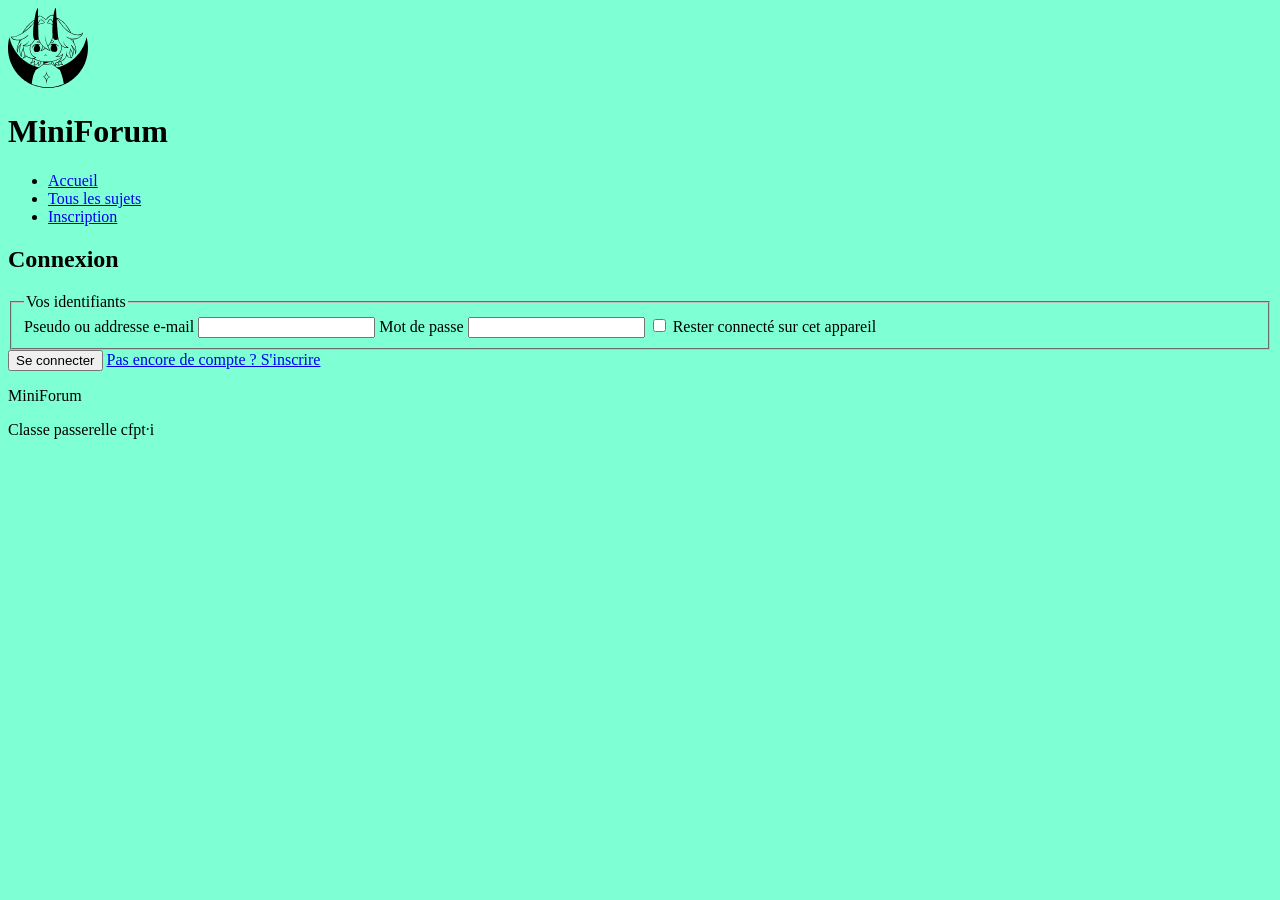
==== connexion.html @ 75810751 "changement titre page html, lien a la stylesheet" ====
<!DOCTYPE html>
<html lang = "fr">
<head>
    <meta charset="UTF-8">
    <meta name = "viewport" content = "width = devide-width, initial-scale=1.0">
    <title>MiniForum - Connexion</title>
    <link rel="stylesheet" href="style.css">
</head>
<body>
    <header>
        <img src = "images/logo.svg" alt = "logo" style="width: 80px; height: 80px;">
        <h1> MiniForum</h1>
        <nav>
            <ul>
               <li><a href = "index.html">Accueil</a></li>
               <li><a href="sujets.html">Tous les sujets</a></li>
               <li><a href ="inscription.html">Inscription</a></li> 
            </ul>
        </nav>
    </header>

    <main>
        <h2>Connexion</h2>
        <form action ="/connexion" method = "post">
            <fieldset>
                <legend>Vos identifiants</legend>

                <label for="identifiant">Pseudo ou addresse e-mail</label>
                <input type="text" id ="identifiant" name ="identifiant" required>
                
                <label for ="password">Mot de passe</label>
                <input type = "password" id ="password" name = "password" required>

                <input type="checkbox" id ="save" name ="save">
                <label for ="save">Rester connecté sur cet appareil</label>
            </fieldset>
            <button type ="submit">Se connecter</button>
            <a href ="inscription.html">Pas encore de compte ? S'inscrire</a>
        </form>
    </main>

    <footer>
       <p>MiniForum</p>
       <p> Classe passerelle cfpt·i </p>
    </footer>
</body>
</html>
---- style.css ----
body
{
    background-color: aquamarine;
}
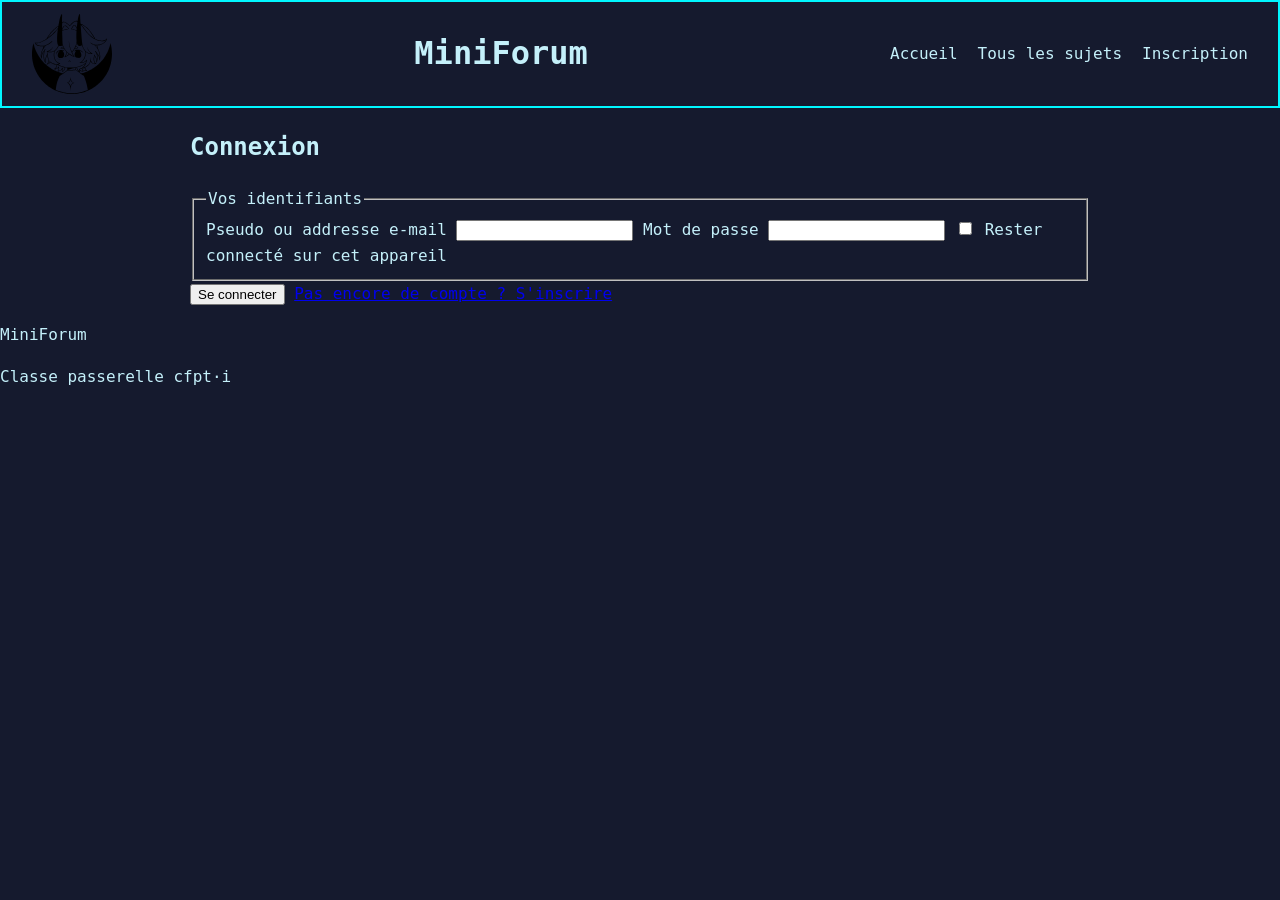
==== commit cffd3b20: "En-tete et navigation en Flexbox" ====
--- a/connexion.html
+++ b/connexion.html
@@ -7,7 +7,7 @@
     <link rel="stylesheet" href="style.css">
 </head>
 <body>
-    <header>
+    <header class = "entete">
         <img src = "images/logo.svg" alt = "logo" style="width: 80px; height: 80px;">
         <h1> MiniForum</h1>
         <nav>
@@ -34,12 +34,12 @@
                 <input type="checkbox" id ="save" name ="save">
                 <label for ="save">Rester connecté sur cet appareil</label>
             </fieldset>
-            <button type ="submit">Se connecter</button>
+            <button class = "bouton" type ="submit">Se connecter</button>
             <a href ="inscription.html">Pas encore de compte ? S'inscrire</a>
         </form>
     </main>
 
-    <footer>
+    <footer class = "pied">
        <p>MiniForum</p>
        <p> Classe passerelle cfpt·i </p>
     </footer>
--- a/style.css
+++ b/style.css
@@ -1,4 +1,67 @@
+/* === 1. Reglages generaux ============================ */
+
+/* Color palette:
+
+Text: #c4f0fa;
+Accent (link, button, title): #00f7ff
+Background color: #151a2e
+Card background: #2b2f55
+Border: #9b5cff
+*/
+*
+{
+    box-sizing: border-box;
+}
+
 body
 {
-    background-color: aquamarine;
-}+    font-family: Andale Mono, monospace;
+    font-size: 16px;
+    line-height: 1.6;
+    color: #c4f0fa;
+    background-color: #151a2e;
+    margin: 0;
+}
+
+main
+{
+    width: 900px;
+    margin: 0 auto;
+    padding: 0;
+}
+
+/* === 2. En-tete et navigation ======================== */
+
+.entete
+{
+    display : flex;
+    justify-content: space-between;
+    align-items: center;
+    background-color: #151a2e;
+    color:#c4f0fa;
+    padding: 5px 30px;
+    border:2px solid #00f7ff ;
+
+}
+
+nav ul 
+{
+    display: flex;
+    gap: 20px;
+    list-style: none;
+    margin: 0;
+    padding: 0;
+}
+nav a
+{
+    color: #c4f0fa;
+    text-decoration: none;
+}
+
+/* === 3. Contenu principal ============================ */
+
+/* === 4. Cartes de sujet ============================== */
+
+/* === 5. Formulaires ================================== */
+
+/* === 6. Pied de page ================================= */
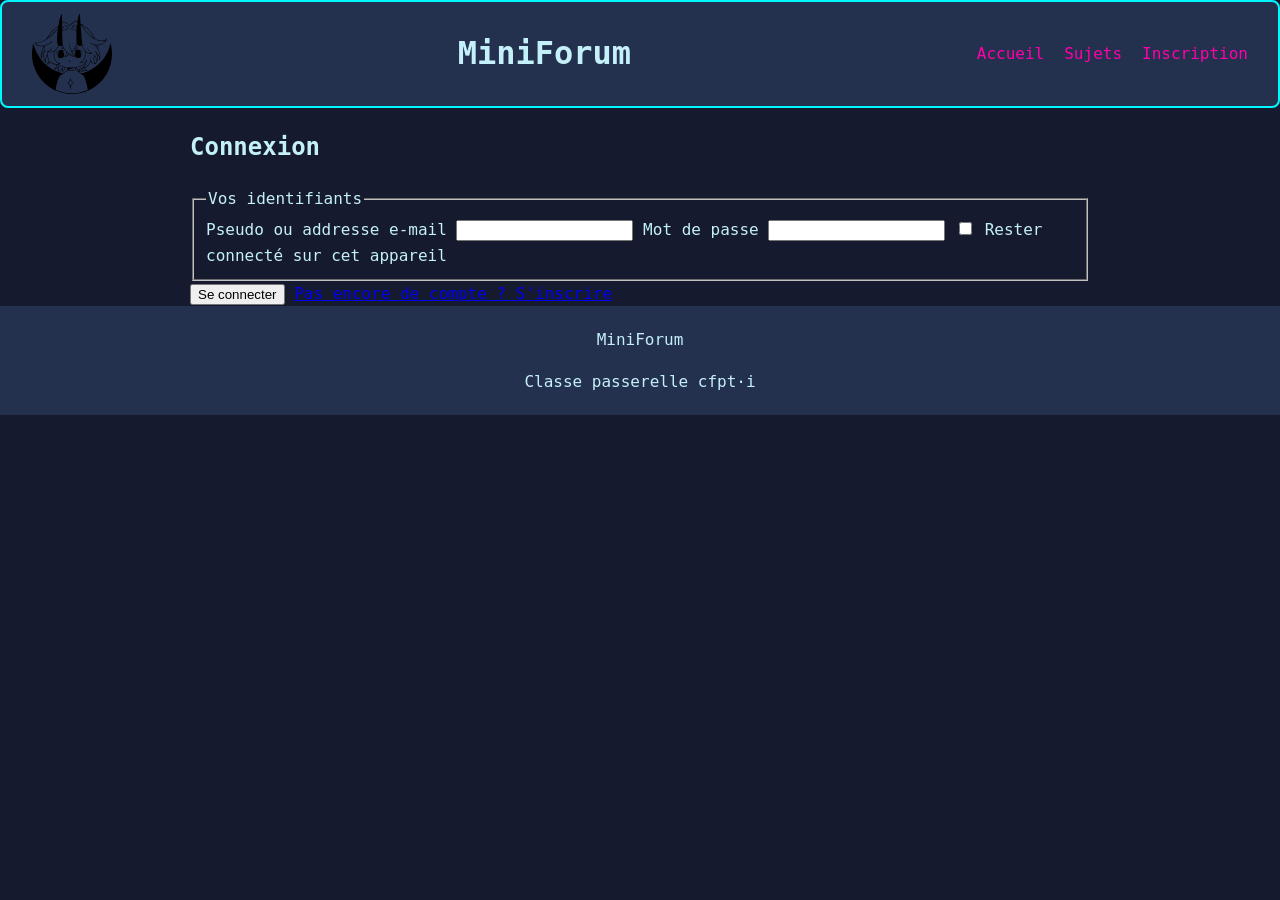
==== commit 02fc0b62: "Liste des sujets en Flexbox vertical" ====
--- a/connexion.html
+++ b/connexion.html
@@ -13,7 +13,7 @@
         <nav>
             <ul>
                <li><a href = "index.html">Accueil</a></li>
-               <li><a href="sujets.html">Tous les sujets</a></li>
+               <li><a href="sujets.html">Sujets</a></li>
                <li><a href ="inscription.html">Inscription</a></li> 
             </ul>
         </nav>
--- a/style.css
+++ b/style.css
@@ -3,9 +3,9 @@
 /* Color palette:
 
 Text: #c4f0fa;
-Accent (link, button, title): #00f7ff
+Accent (link, button, title): #00f7ff (cyan) #ff01aa (pink)
 Background color: #151a2e
-Card background: #2b2f55
+Card background: #24314e
 Border: #9b5cff
 */
 *
@@ -37,10 +37,11 @@
     display : flex;
     justify-content: space-between;
     align-items: center;
-    background-color: #151a2e;
+    background-color: #24314e;
     color:#c4f0fa;
     padding: 5px 30px;
     border:2px solid #00f7ff ;
+    border-radius: 8px;
 
 }
 
@@ -52,16 +53,60 @@
     margin: 0;
     padding: 0;
 }
+
 nav a
 {
-    color: #c4f0fa;
+    color: #ff01aa;
     text-decoration: none;
+}
+
+.pied
+{
+    background-color: #24314e;
+    text-align: center;
+    padding: 5px 0px;
 }
 
 /* === 3. Contenu principal ============================ */
 
 /* === 4. Cartes de sujet ============================== */
 
+.liste-sujets
+{
+    display: flex;
+    flex-direction: column;
+    gap: 16px;
+    margin: 0;
+    padding: 0;
+}
+.liste-sujets a
+{
+    color:#ff01aa;
+    text-decoration: none;
+}
+
+.carte-sujet
+{
+    background-color: #24314e  ;
+    border: 1px solid #00f7ff;
+    border-radius: 8px;
+    padding: 5px 20px;
+}
+
+.carte-sujet a
+{
+    font-size: 25px;
+    color:#ff01aa;
+    text-decoration: none;
+}
+
+.carte-message
+{
+    background-color: #24314e  ;
+    border: 1px solid #00f7ff;
+    border-radius: 8px;
+    padding: 5px 20px;
+}
 /* === 5. Formulaires ================================== */
 
 /* === 6. Pied de page ================================= */
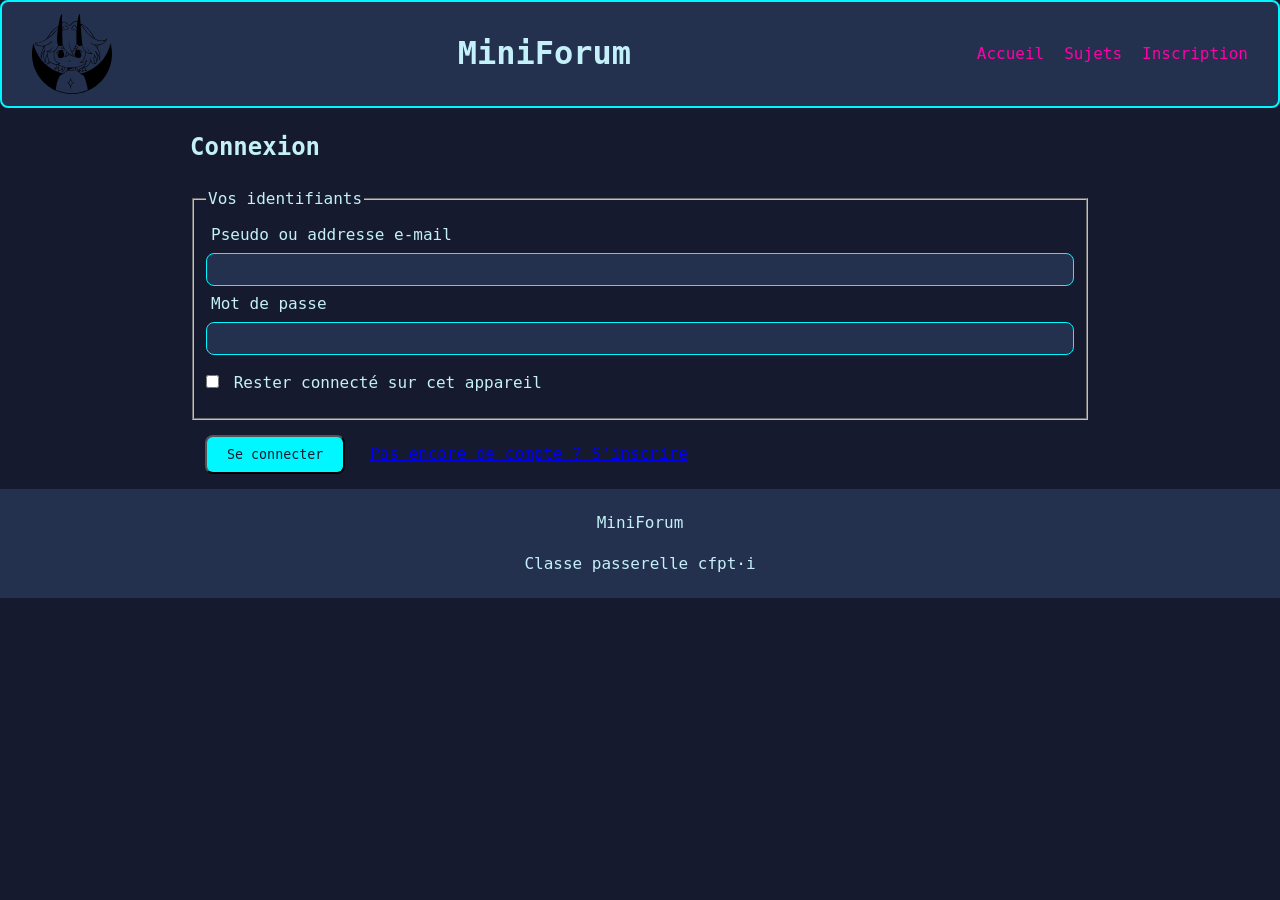
==== commit 0eb89d50: "suppression tableau, ajout style formulaire" ====
--- a/connexion.html
+++ b/connexion.html
@@ -31,7 +31,7 @@
                 <label for ="password">Mot de passe</label>
                 <input type = "password" id ="password" name = "password" required>
 
-                <input type="checkbox" id ="save" name ="save">
+                <input class = "option" type="checkbox" id ="save" name ="save">
                 <label for ="save">Rester connecté sur cet appareil</label>
             </fieldset>
             <button class = "bouton" type ="submit">Se connecter</button>
--- a/style.css
+++ b/style.css
@@ -25,7 +25,8 @@
 
 main
 {
-    width: 900px;
+    width: 100%;
+    max-width: 900px;
     margin: 0 auto;
     padding: 0;
 }
@@ -109,4 +110,57 @@
 }
 /* === 5. Formulaires ================================== */
 
+input, textarea, select, button 
+{
+    font-family: inherit;
+}
+label
+{
+    display: block;
+    margin: 5px;
+}
+
+textarea
+{
+    width: 100%;
+    padding: 8px;
+    border: 1px solid #00f7ff;
+    border-radius: 8px;
+    background-color: #24314e;
+    color: #c4f0fa;
+    resize: vertical;
+}
+
+input
+{
+    width: 100%;
+    padding: 8px;
+    border: 1px solid #00f7ff;
+    border-radius: 8px;
+    background-color: #24314e;
+    color: #c4f0fa;
+}
+
+.option
+{
+    width: auto;
+    margin: 20px 0;
+}
+.option + label
+{
+    
+    display: inline;
+}
+
+.bouton
+{
+    background-color: #00f7ff;
+    color:#151a2e;
+    padding: 10px 20px;
+    border-radius: 8px;
+    cursor: pointer;
+    margin: 15px;
+}
+
+
 /* === 6. Pied de page ================================= */
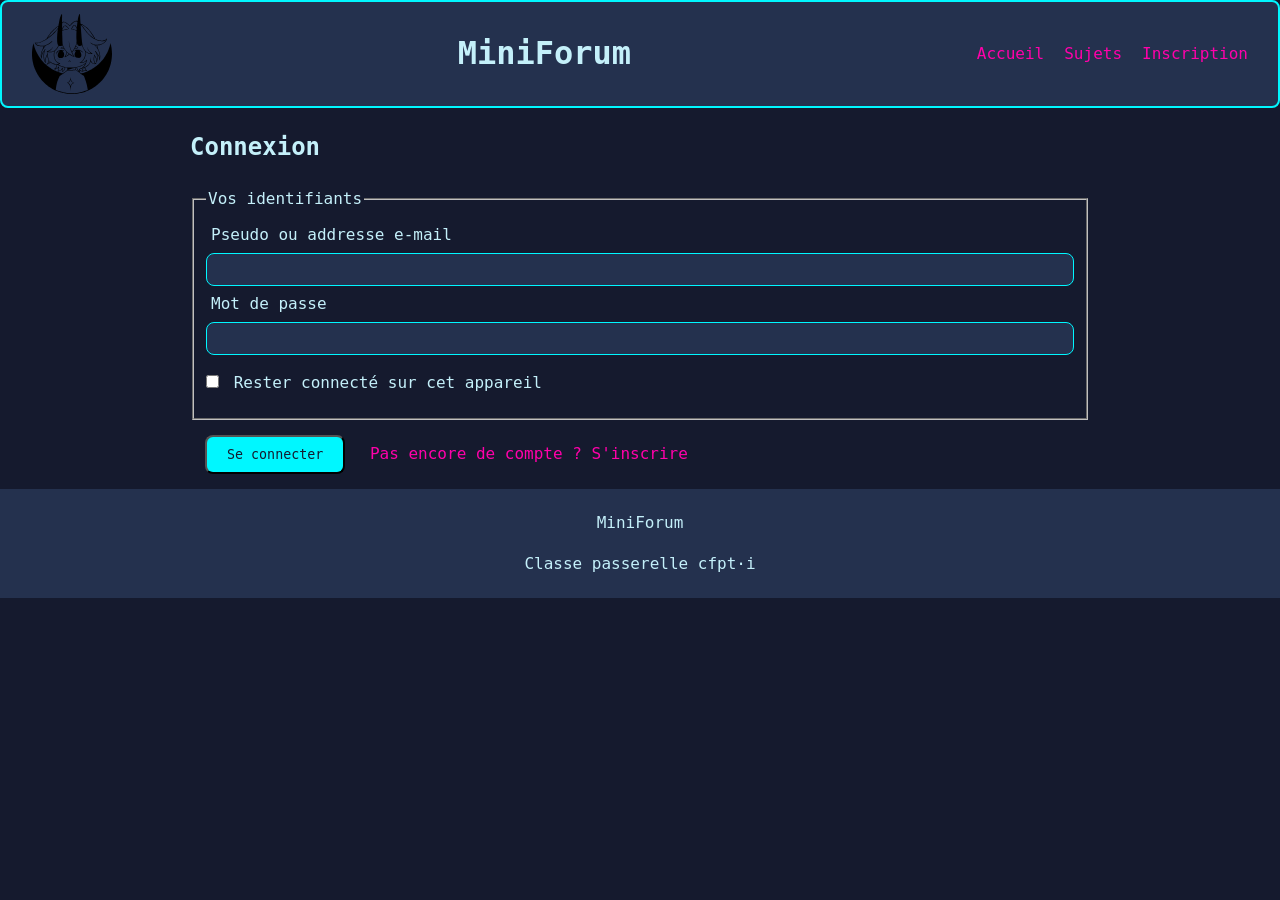
==== commit 05cd3f34: "sync lien inscription a la feuille de style" ====
--- a/connexion.html
+++ b/connexion.html
@@ -35,7 +35,7 @@
                 <label for ="save">Rester connecté sur cet appareil</label>
             </fieldset>
             <button class = "bouton" type ="submit">Se connecter</button>
-            <a href ="inscription.html">Pas encore de compte ? S'inscrire</a>
+            <a href ="inscription.html" class = "inscription">Pas encore de compte ? S'inscrire</a>
         </form>
     </main>
 
--- a/style.css
+++ b/style.css
@@ -80,7 +80,7 @@
     margin: 0;
     padding: 0;
 }
-.liste-sujets a
+.liste-sujets a, .inscription 
 {
     color:#ff01aa;
     text-decoration: none;
@@ -145,10 +145,10 @@
 {
     width: auto;
     margin: 20px 0;
+    accent-color: #9854ff;
 }
 .option + label
 {
-    
     display: inline;
 }
 
@@ -163,4 +163,6 @@
 }
 
 
+
+
 /* === 6. Pied de page ================================= */
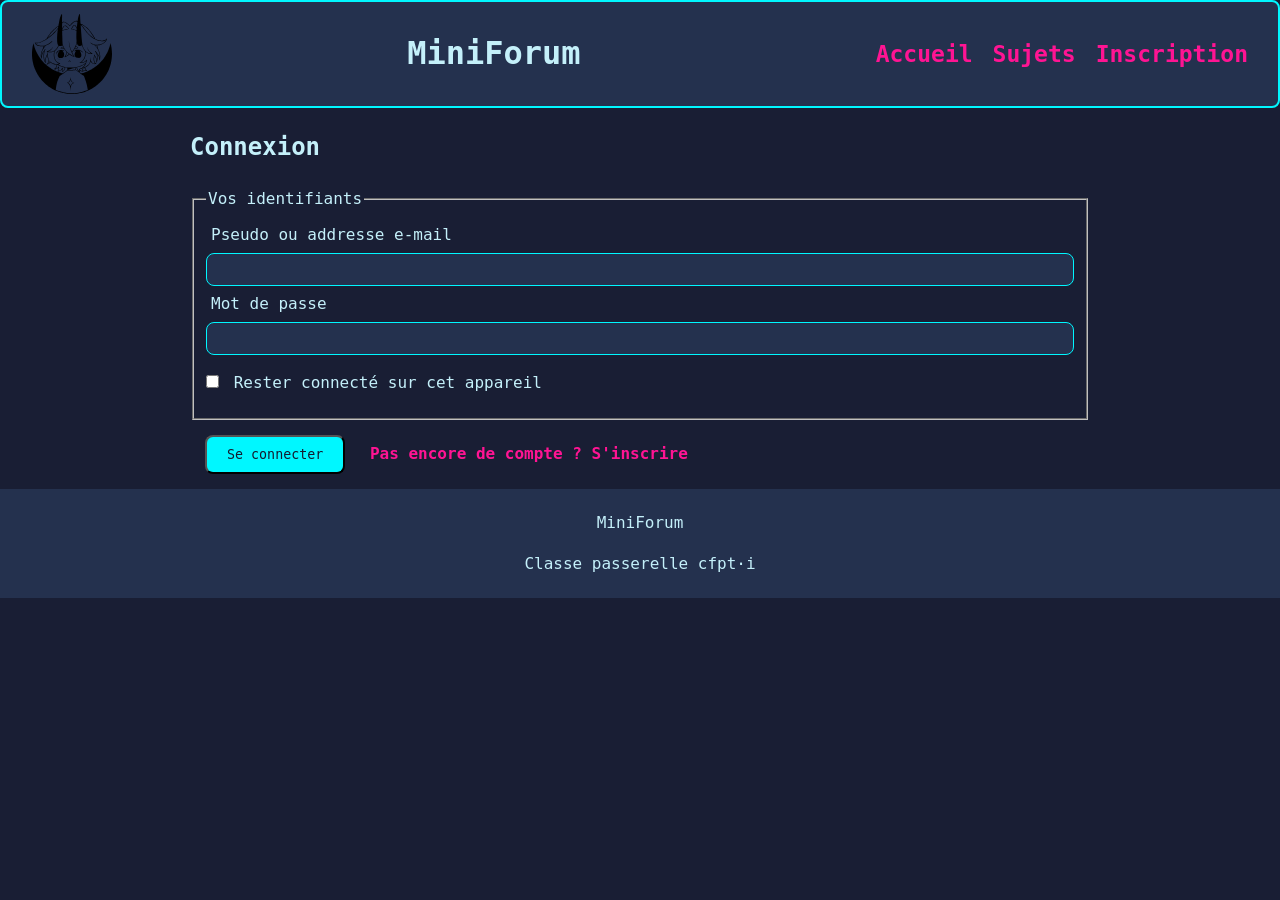
==== commit 571d08db: "etats interactifs et contrastes, correction orthographe" ====
--- a/connexion.html
+++ b/connexion.html
@@ -2,7 +2,7 @@
 <html lang = "fr">
 <head>
     <meta charset="UTF-8">
-    <meta name = "viewport" content = "width = devide-width, initial-scale=1.0">
+    <meta name = "viewport" content = "width = device-width, initial-scale=1.0">
     <title>MiniForum - Connexion</title>
     <link rel="stylesheet" href="style.css">
 </head>
--- a/style.css
+++ b/style.css
@@ -4,7 +4,7 @@
 
 Text: #c4f0fa;
 Accent (link, button, title): #00f7ff (cyan) #ff01aa (pink)
-Background color: #151a2e
+Background color: #191e34
 Card background: #24314e
 Border: #9b5cff
 */
@@ -19,7 +19,7 @@
     font-size: 16px;
     line-height: 1.6;
     color: #c4f0fa;
-    background-color: #151a2e;
+    background-color: #191e34;
     margin: 0;
 }
 
@@ -57,8 +57,10 @@
 
 nav a
 {
-    color: #ff01aa;
+    color: #ff1493;
     text-decoration: none;
+    font-size: 23px;
+    font-weight: bold;
 }
 
 .pied
@@ -82,8 +84,9 @@
 }
 .liste-sujets a, .inscription 
 {
-    color:#ff01aa;
+    color:#ff1493;
     text-decoration: none;
+    font-weight: bold;
 }
 
 .carte-sujet
@@ -97,7 +100,7 @@
 .carte-sujet a
 {
     font-size: 25px;
-    color:#ff01aa;
+    color:#ff1493;
     text-decoration: none;
 }
 
@@ -145,7 +148,7 @@
 {
     width: auto;
     margin: 20px 0;
-    accent-color: #9854ff;
+    accent-color: #c77dff;
 }
 .option + label
 {
@@ -165,4 +168,35 @@
 
 
 
-/* === 6. Pied de page ================================= */+/* === 6. Pied de page ================================= */
+
+/* === 7. Etats interactifs ============================ */
+nav a:hover,
+.liste-sujets a:hover,
+.inscription:hover,
+.carte-sujet a:hover
+{
+    color: #c8ff00;
+}
+
+.bouton:hover
+{
+    background-color: #c8ff00;
+}
+
+a:focus-visible,
+button:focus-visible,
+input:focus-visible,
+textarea:focus-visible,
+select:focus-visible
+{
+    outline: 3px solid #c77dff;
+    outline-offset: 2px;
+}
+
+input:focus,
+textarea:focus,
+select:focus
+{
+    border-color: #ff1493;
+}
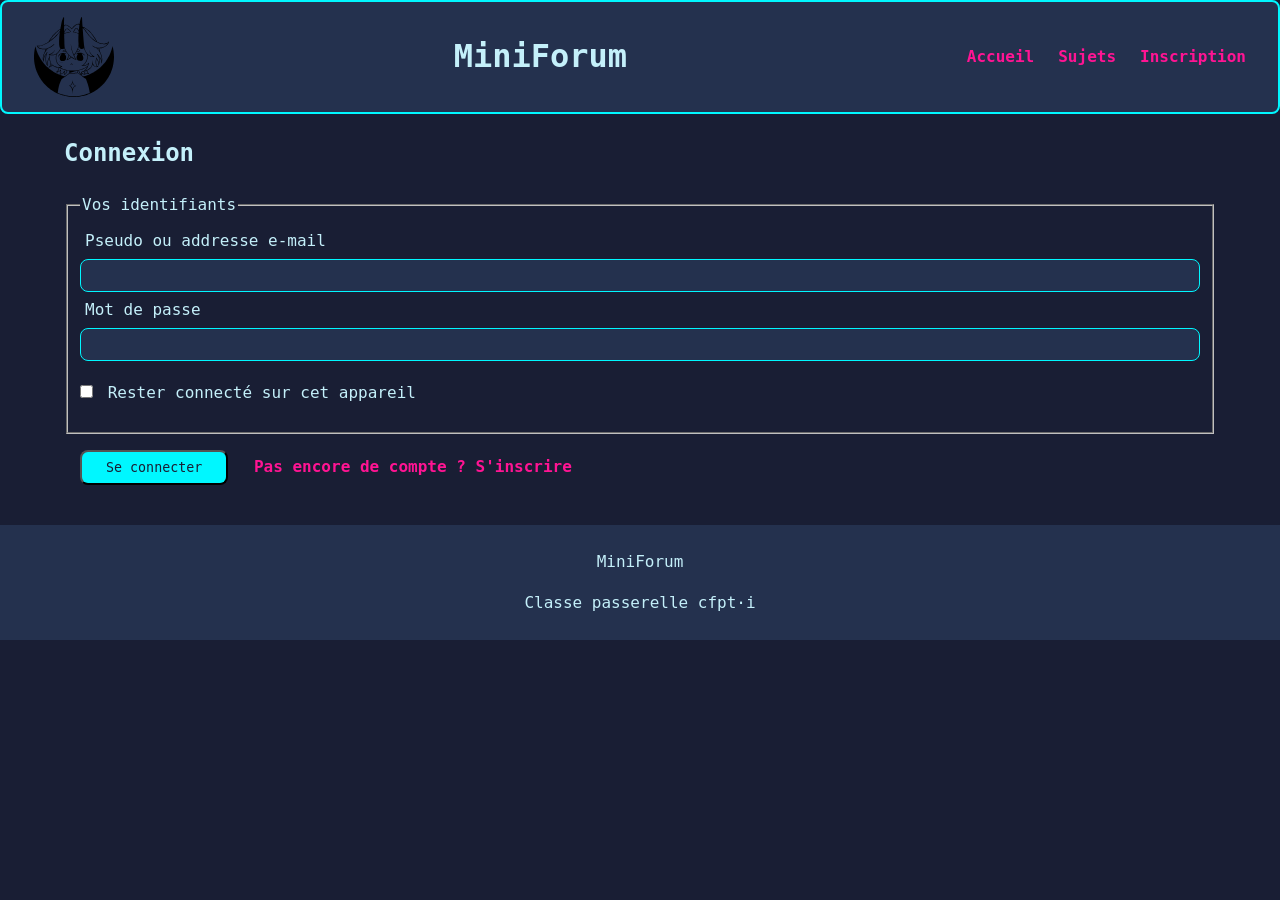
==== commit c33333ea: "app.js branche sur les quatre pages" ====
--- a/connexion.html
+++ b/connexion.html
@@ -5,6 +5,7 @@
     <meta name = "viewport" content = "width = device-width, initial-scale=1.0">
     <title>MiniForum - Connexion</title>
     <link rel="stylesheet" href="style.css">
+    <script src="app.js" defer></script>
 </head>
 <body>
     <header class = "entete">
--- a/style.css
+++ b/style.css
@@ -1,13 +1,30 @@
 /* === 1. Reglages generaux ============================ */
-
-/* Color palette:
-
-Text: #c4f0fa;
-Accent (link, button, title): #00f7ff (cyan) #ff01aa (pink)
-Background color: #191e34
-Card background: #24314e
-Border: #9b5cff
-*/
+:root
+{
+/* Color palette: */
+
+--text: #c4f0fa;
+--accent-cyan: #00f7ff;
+--accent-pink:#ff1493;
+--accent-yellow:#c8ff00;
+--accent-purple: #9b5cff;
+--background: #191e34;
+--card-background: #24314e;
+
+--space-small: 0.5rem;
+--space-medium: 1rem;
+--space-large: 1.5rem;
+--space-xl: 2rem;
+
+--radius: 0.5rem;
+}
+
+img 
+{
+    max-width: 100%;
+    height: auto;
+}
+
 *
 {
     box-sizing: border-box;
@@ -16,17 +33,17 @@
 body
 {
     font-family: Andale Mono, monospace;
-    font-size: 16px;
+    font-size: var(--space-medium);
     line-height: 1.6;
-    color: #c4f0fa;
-    background-color: #191e34;
+    color: var(--text);
+    background-color: var(--background);
     margin: 0;
 }
 
 main
 {
-    width: 100%;
-    max-width: 900px;
+    width: 90%;
+    max-width: 1200px;
     margin: 0 auto;
     padding: 0;
 }
@@ -36,80 +53,125 @@
 .entete
 {
     display : flex;
+    flex-wrap: wrap;
     justify-content: space-between;
     align-items: center;
-    background-color: #24314e;
-    color:#c4f0fa;
-    padding: 5px 30px;
-    border:2px solid #00f7ff ;
-    border-radius: 8px;
-
+    background-color: var(--card-background);
+    color:var(--text);
+    padding: var(--space-small) var(--space-xl);
+    border:2px solid var(--accent-cyan);
+    border-radius: var(--radius);
+
+}
+@media (min-width: 48rem)
+{
+    .entete
+    {
+        flex-direction: row;
+        justify-content: space-between;
+    }
 }
 
 nav ul 
 {
     display: flex;
-    gap: 20px;
+    flex-wrap: wrap;
+    gap: var(--space-large);
     list-style: none;
     margin: 0;
     padding: 0;
 }
 
+.recherche
+{
+    flex-basis: 100%;
+    margin: var(--space-small);
+}
+
 nav a
 {
-    color: #ff1493;
+    color: var(--accent-pink);
     text-decoration: none;
-    font-size: 23px;
+    font-size: var(--space-medium);
     font-weight: bold;
 }
 
 .pied
 {
-    background-color: #24314e;
+    background-color: var(--card-background);
     text-align: center;
-    padding: 5px 0px;
+    padding: var(--space-small) 0px;
+    margin-top: var(--space-large);
 }
 
 /* === 3. Contenu principal ============================ */
 
+.zone-sujet
+{
+    display: flex;
+    flex-wrap: wrap;
+    gap: var(--space-xl);
+}
+
+.fil-messages
+{
+    flex: 1 1 24rem;
+}
+
+.info-sujet
+{
+    flex: 0 0 16rem;
+    height: fit-content;
+    background-color: var(--card-background)  ;
+    border: 1px solid var(--accent-cyan);
+    border-radius: var(--radius);
+    padding: var(--space-small) var(--space-large);
+}
 /* === 4. Cartes de sujet ============================== */
 
 .liste-sujets
 {
     display: flex;
-    flex-direction: column;
-    gap: 16px;
+    flex-wrap: wrap;
+    gap: var(--space-medium);
     margin: 0;
     padding: 0;
 }
+
+.liste-sujets h2
+{
+    flex: 1 1 100%;
+}
+
 .liste-sujets a, .inscription 
 {
-    color:#ff1493;
+    color:var(--accent-pink);
     text-decoration: none;
     font-weight: bold;
 }
 
 .carte-sujet
 {
-    background-color: #24314e  ;
-    border: 1px solid #00f7ff;
-    border-radius: 8px;
-    padding: 5px 20px;
+    flex: 1 1 18rem;
+    background-color: var(--card-background)  ;
+    border: 1px solid var(--accent-cyan);
+    border-radius: var(--radius);
+    padding: var(--space-small) var(--space-large);
 }
 
 .carte-sujet a
 {
-    font-size: 25px;
-    color:#ff1493;
+    font-size: var(--space-large);
+    color:var(--accent-pink);
     text-decoration: none;
 }
 
 .carte-message
 {
-    background-color: #24314e  ;
-    border: 1px solid #00f7ff;
-    border-radius: 8px;
-    padding: 5px 20px;
+    background-color: var(--card-background);
+    border: 1px solid var(--accent-cyan);
+    border-radius: var(--radius);
+    padding: var(--space-small) var(--space-large);
 }
 /* === 5. Formulaires ================================== */
 
@@ -126,29 +188,29 @@
 textarea
 {
     width: 100%;
-    padding: 8px;
-    border: 1px solid #00f7ff;
-    border-radius: 8px;
-    background-color: #24314e;
-    color: #c4f0fa;
+    padding: var(--space-small);
+    border: 1px solid var(--accent-cyan);
+    border-radius: var(--radius);
+    background-color: var(--card-background);
+    color: var(--text);
     resize: vertical;
 }
 
 input
 {
     width: 100%;
-    padding: 8px;
-    border: 1px solid #00f7ff;
-    border-radius: 8px;
-    background-color: #24314e;
-    color: #c4f0fa;
+    padding: var(--space-small);
+    border: 1px solid var(--accent-cyan);
+    border-radius: var(--radius);
+    background-color: var(--card-background);
+    color: var(--text);
 }
 
 .option
 {
     width: auto;
-    margin: 20px 0;
-    accent-color: #c77dff;
+    margin: var(--space-large) 0;
+    accent-color: var(--accent-purple);
 }
 .option + label
 {
@@ -157,12 +219,12 @@
 
 .bouton
 {
-    background-color: #00f7ff;
-    color:#151a2e;
-    padding: 10px 20px;
-    border-radius: 8px;
+    background-color: var(--accent-cyan);
+    color:var(--background);
+    padding: var(--space-small) var(--space-large);
+    border-radius: var(--radius);
     cursor: pointer;
-    margin: 15px;
+    margin: var(--space-medium);
 }
 
 
@@ -176,12 +238,12 @@
 .inscription:hover,
 .carte-sujet a:hover
 {
-    color: #c8ff00;
+    color: var(--accent-yellow);
 }
 
 .bouton:hover
 {
-    background-color: #c8ff00;
+    background-color: var(--accent-yellow);
 }
 
 a:focus-visible,
@@ -190,7 +252,7 @@
 textarea:focus-visible,
 select:focus-visible
 {
-    outline: 3px solid #c77dff;
+    outline: 3px solid var(--accent-purple);
     outline-offset: 2px;
 }
 
@@ -198,5 +260,5 @@
 textarea:focus,
 select:focus
 {
-    border-color: #ff1493;
-}
+    border-color: var(--accent-pink);
+}
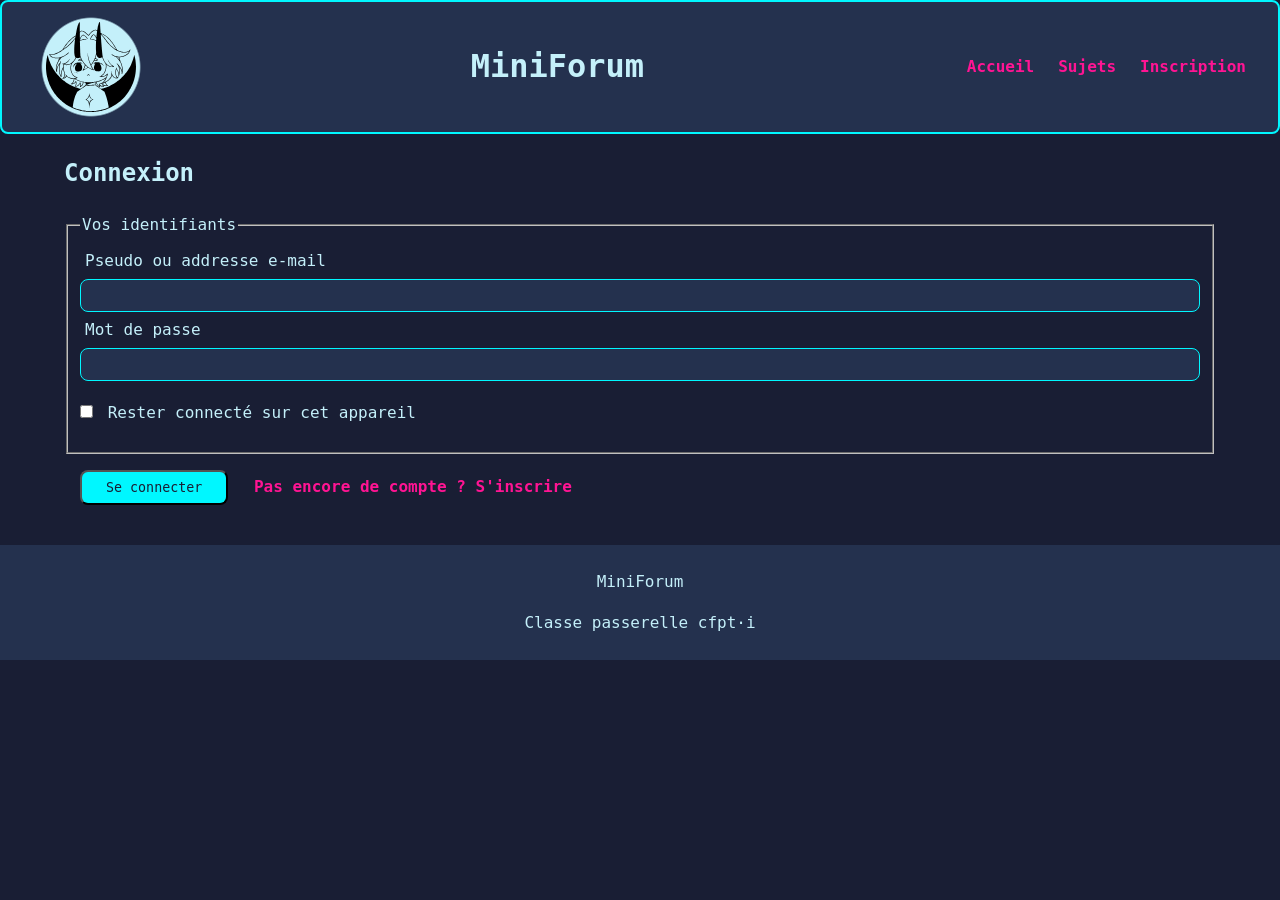
==== commit d7f45a3d: "changement contours logo, Donnees du forum : le tableau des titres" ====
--- a/connexion.html
+++ b/connexion.html
@@ -9,7 +9,9 @@
 </head>
 <body>
     <header class = "entete">
-        <img src = "images/logo.svg" alt = "logo" style="width: 80px; height: 80px;">
+       <div class="logo-wrap">
+        <img src = "images/logo.svg" alt = "logo">
+        </div>
         <h1> MiniForum</h1>
         <nav>
             <ul>
--- a/style.css
+++ b/style.css
@@ -10,6 +10,7 @@
 --accent-purple: #9b5cff;
 --background: #191e34;
 --card-background: #24314e;
+--header: #24314e;
 
 --space-small: 0.5rem;
 --space-medium: 1rem;
@@ -50,13 +51,33 @@
 
 /* === 2. En-tete et navigation ======================== */
 
+.logo-wrap
+{
+display: inline-grid;
+  place-items: center;
+  padding: 12px;
+  border-radius: 14px;
+  background: radial-gradient(
+    circle,
+    var(--text) 60%,
+    transparent 62%
+  );
+
+}
+
+.logo-wrap img
+{
+    width: 90px;
+    height: 90px;
+}
+
 .entete
 {
     display : flex;
     flex-wrap: wrap;
     justify-content: space-between;
     align-items: center;
-    background-color: var(--card-background);
+    background-color: var(--header);
     color:var(--text);
     padding: var(--space-small) var(--space-xl);
     border:2px solid var(--accent-cyan);
@@ -98,7 +119,7 @@
 
 .pied
 {
-    background-color: var(--card-background);
+    background-color: var(--header);
     text-align: center;
     padding: var(--space-small) 0px;
     margin-top: var(--space-large);
